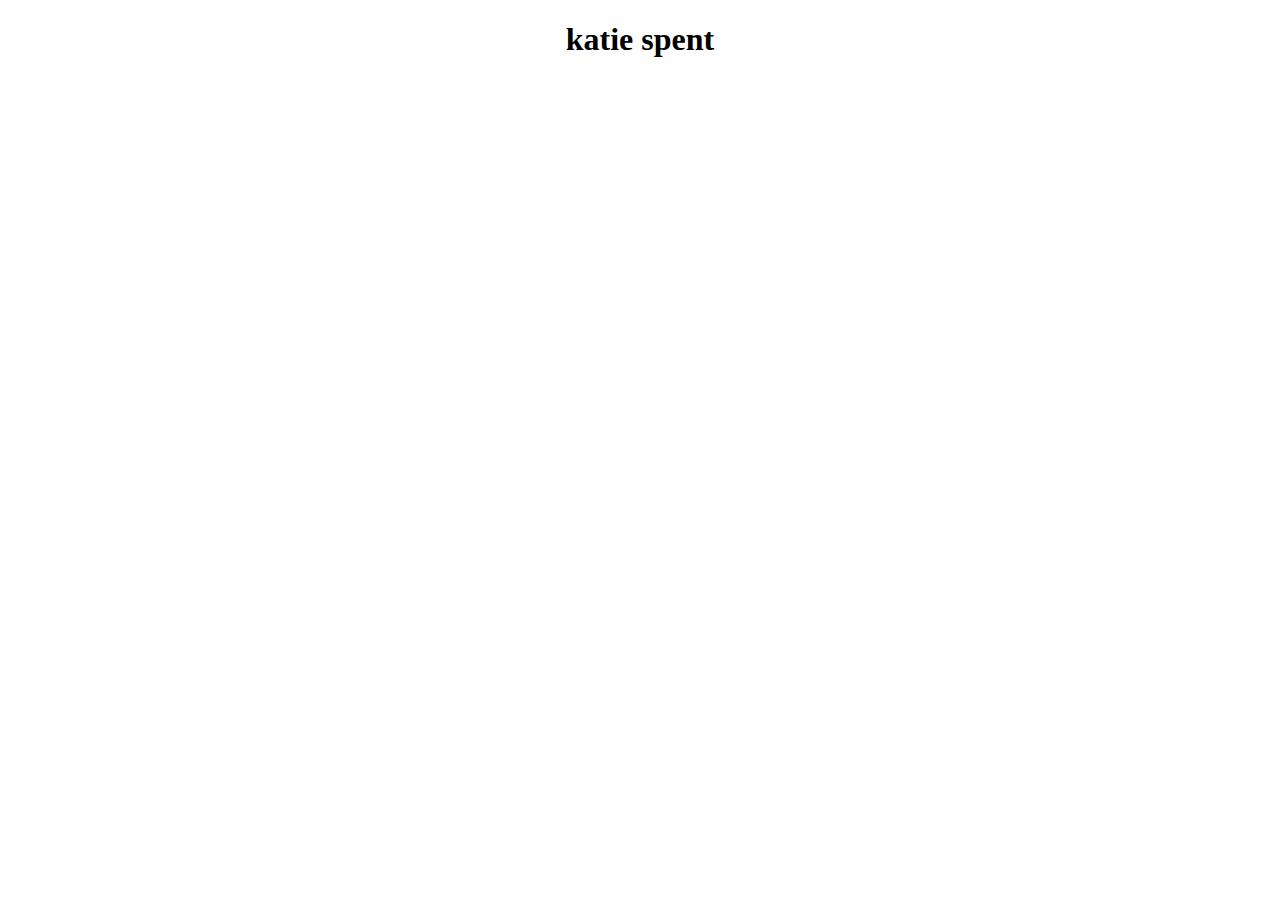
==== index.html @ 4d3e0102 "genesis" ====
<!DOCTYPE html>
<html lang="en">
    <head>
        <meta charset="utf-8">
        <title>katie spent</title>
        <link rel="stylesheet" href="/style/main.css">
        <script src="/js/jquery-1.7.1.min.js"></script>
        <script src="/js/underscore-min.js"></script>
        <script src="/js/backbone-min.js"></script>
        <script src="/js/katiespent.js"></script>
    <head>
    <body>
        <div id="pagewrapper">
            <h1>katie spent</h1>
        </div>
    </body>
</html>
---- style/main.css ----
body {
    font-family: Palatino, serif;
    margin: 1.33em auto;
    width: 720px;
}

h1 {
    text-align: center;
}
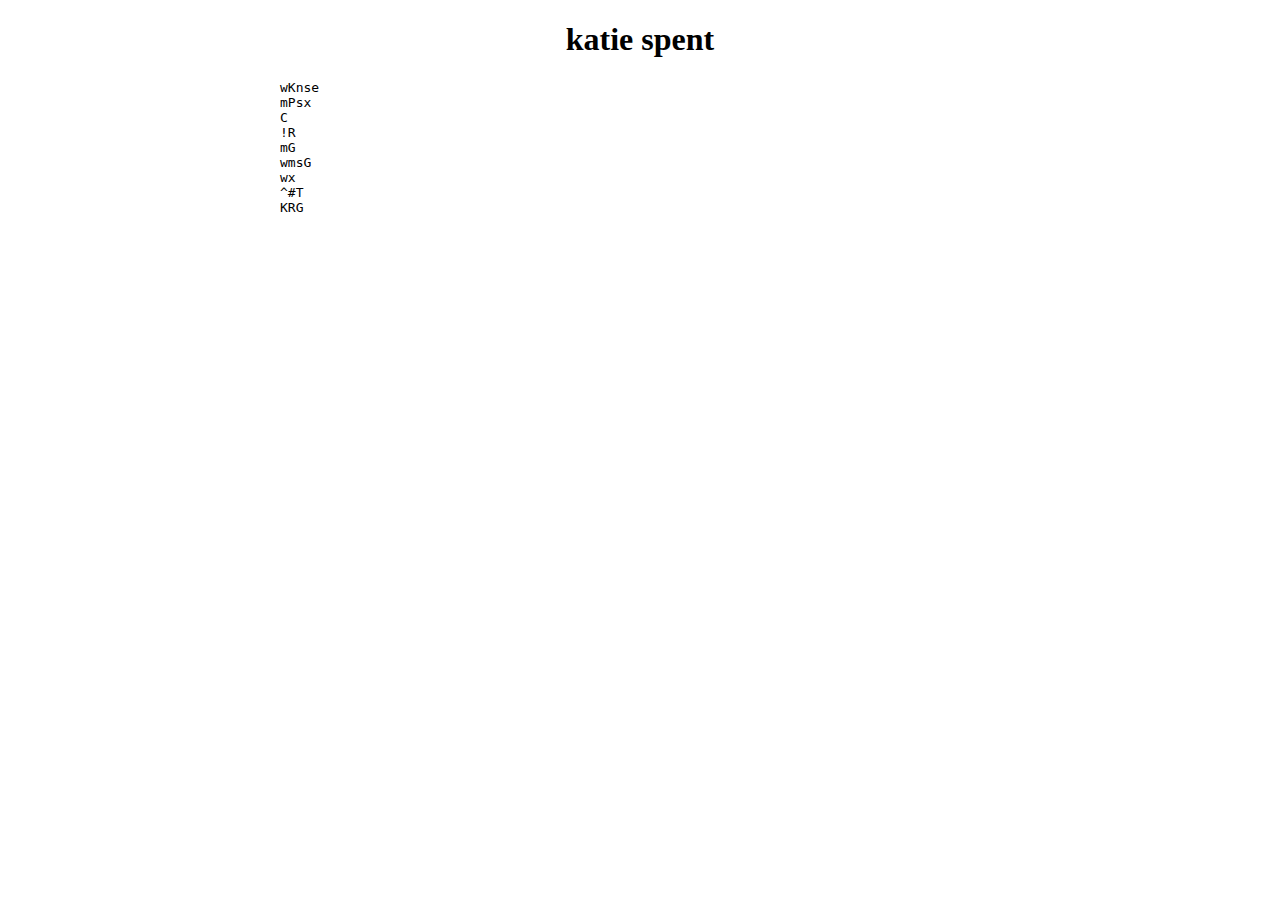
==== commit 01489b35: "still messing around" ====
--- a/index.html
+++ b/index.html
@@ -7,11 +7,16 @@
         <script src="/js/jquery-1.7.1.min.js"></script>
         <script src="/js/underscore-min.js"></script>
         <script src="/js/backbone-min.js"></script>
+        <script src="/js/uba.js"></script>
         <script src="/js/katiespent.js"></script>
     <head>
     <body>
-        <div id="pagewrapper">
+        <header id="pageheader">
             <h1>katie spent</h1>
-        </div>
+        </header>
+        <section id="pagecanvas">
+        </section>
+        <footer>
+        </footer>
     </body>
 </html>
--- a/style/main.css
+++ b/style/main.css
@@ -7,3 +7,7 @@
 h1 {
     text-align: center;
 }
+
+.mono {
+    font-family: monospace;
+}
